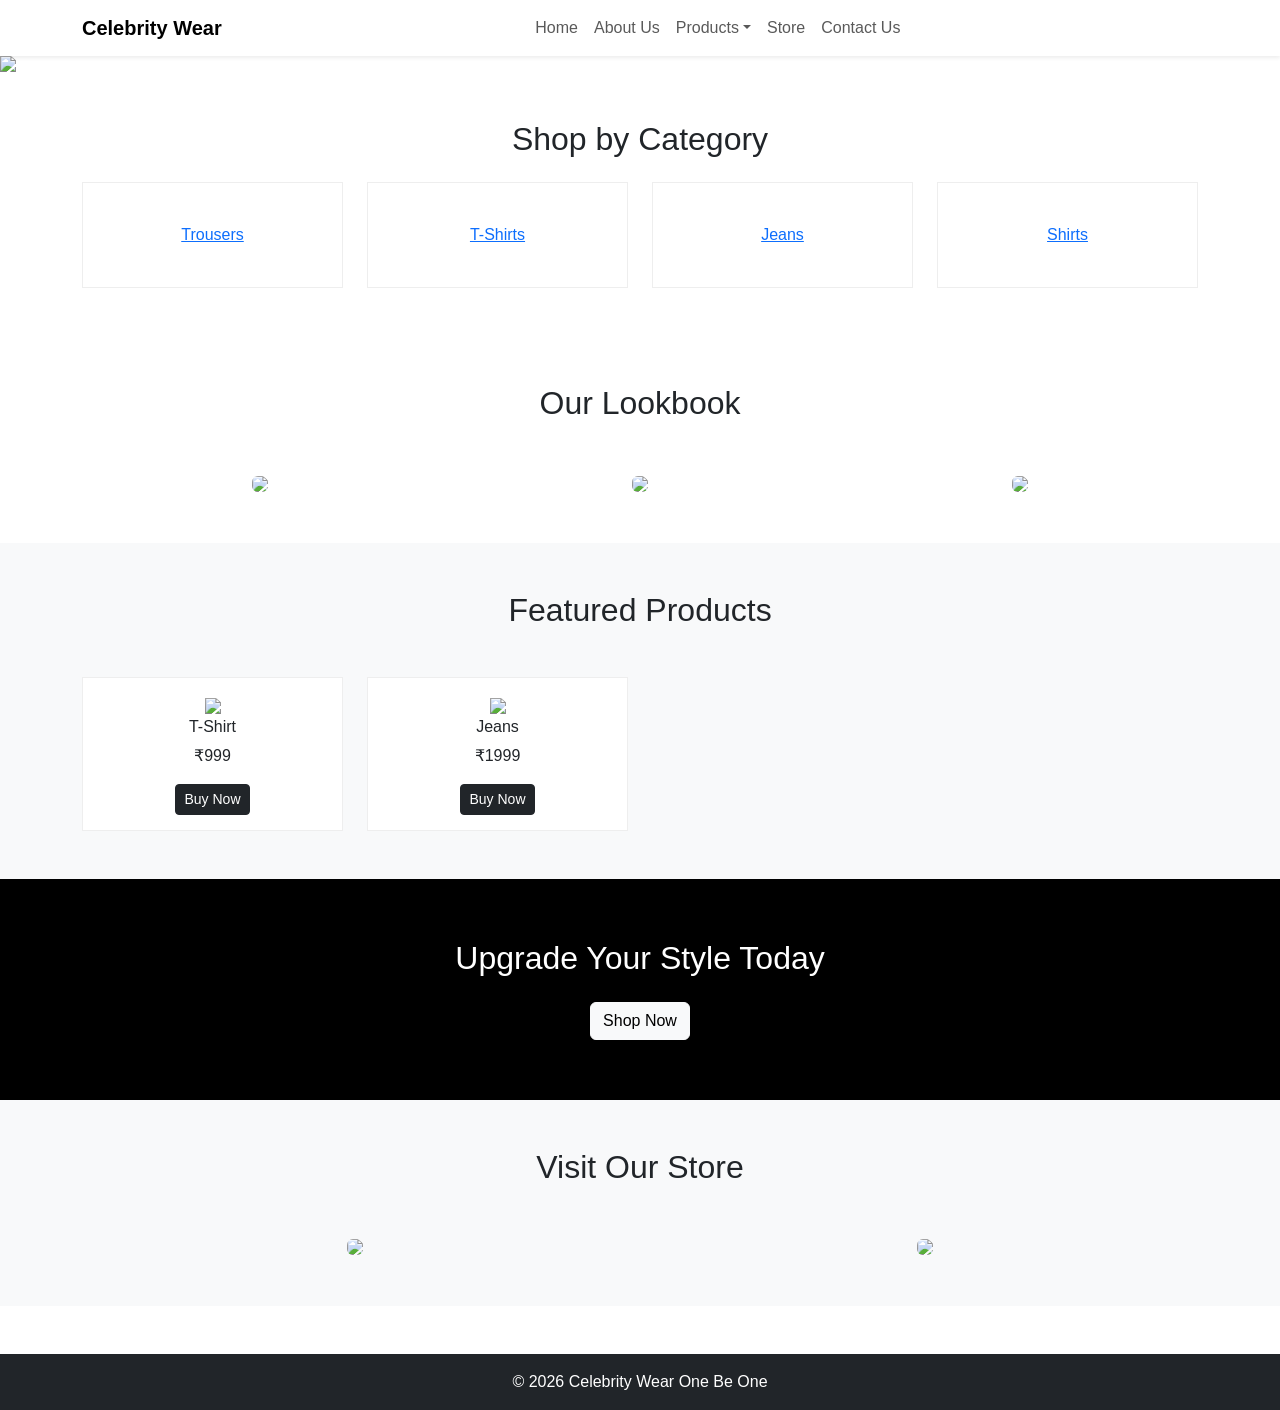
==== index.html @ fda45e7c "Add files via upload" ====
<!DOCTYPE html>
<html lang="en">
<head>
    <meta charset="UTF-8">
    <meta name="viewport" content="width=device-width, initial-scale=1">

    <title>Celebrity Wear One Be One</title>

    <!-- Bootstrap -->
    <link href="https://cdn.jsdelivr.net/npm/bootstrap@5.3.2/dist/css/bootstrap.min.css" rel="stylesheet">

    <!-- CSS -->
    <link rel="stylesheet" href="css/style.css">
</head>

<body>

<!-- Header -->
<div id="cw-header"></div>

<!-- HERO SECTION -->
<section class="cw-hero-slider">

<div id="cwHeroCarousel" class="carousel slide" data-bs-ride="carousel">

  <div class="carousel-inner">

    <!-- Slide 1 -->
    <div class="carousel-item active">
      <img src="images/functions/banner.jpg" class="d-block w-100">
    </div>

    <!-- Slide 2 -->
    <div class="carousel-item">
      <img src="images/functions/banner2.jpeg" class="d-block w-100">
    </div>

    <!-- Slide 3 -->
    <div class="carousel-item">
      <img src="images/functions/banner3.jpeg" class="d-block w-100">
    </div>

  </div>

  <!-- Buttons -->
  <button class="carousel-control-prev" type="button" data-bs-target="#cwHeroCarousel" data-bs-slide="prev">
    <span class="carousel-control-prev-icon"></span>
  </button>

  <button class="carousel-control-next" type="button" data-bs-target="#cwHeroCarousel" data-bs-slide="next">
    <span class="carousel-control-next-icon"></span>
  </button>

</div>

</section>

<!-- Category Sections -->
 <section class="cw-categories py-5">
  <div class="container text-center">

    <h2 class="mb-4">Shop by Category</h2>

    <div class="row">

       <div class="col-md-3">
        <div class="cw-cat-box">
          <a href="products.html?cat=trouser">Trousers</a>
        </div>
      </div>

      <div class="col-md-3">
        <div class="cw-cat-box">
            <a href="products.html?cat=tshirt">T-Shirts</a>
        </div>
      </div>

      <div class="col-md-3">
        <div class="cw-cat-box">
          <a href="products.html?cat=jeans">Jeans</a>
        </div>
      </div>

      <div class="col-md-3">
        <div class="cw-cat-box">
          <a href="products.html?cat=shirt">Shirts</a>
        </div>
      </div>

    </div>

  </div>
</section>

<!-- Lookbook -->
 <section class="cw-lookbook py-5">
  <div class="container text-center">

    <h2 class="mb-5">Our Lookbook</h2>

    <div class="row">

      <div class="col-md-4">
        <img src="images/look1.jpg" class="img-fluid rounded">
      </div>

      <div class="col-md-4">
        <img src="images/look2.jpg" class="img-fluid rounded">
      </div>

      <div class="col-md-4">
        <img src="images/look3.jpg" class="img-fluid rounded">
      </div>

    </div>

  </div>
</section>

<!-- Featured Products -->
 <section class="cw-products py-5 bg-light">
  <div class="container">

    <h2 class="text-center mb-5">Featured Products</h2>

    <div class="row">

      <!-- Product 1 -->
      <div class="col-md-3">
        <div class="cw-product-card">
          <img src="images/products/p1.jpg" class="img-fluid">
          <h6>T-Shirt</h6>
          <p>₹999</p>
          <a href="#" class="btn btn-dark btn-sm">Buy Now</a>
        </div>
      </div>

      <!-- Product 2 -->
      <div class="col-md-3">
        <div class="cw-product-card">
          <img src="images/products/p2.jpg" class="img-fluid">
          <h6>Jeans</h6>
          <p>₹1999</p>
          <a href="#" class="btn btn-dark btn-sm">Buy Now</a>
        </div>
      </div>

      <!-- Add more same -->
      
    </div>

  </div>
</section>

<!-- Call to Action -->
<section class="cw-cta text-center text-white">
  <div class="container">
    <h2>Upgrade Your Style Today</h2>
    <a href="products.html" class="btn btn-light mt-3">Shop Now</a>
  </div>
</section>

<!-- visit -->
<section class="cw-store py-5 bg-light">
  <div class="container text-center">

    <h2 class="mb-5">Visit Our Store</h2>

    <div class="row">

      <div class="col-md-6">
        <img src="images/store/storest.jpeg" class="img-fluid rounded">
      </div>

      <div class="col-md-6">
        <img src="images/store/store2.jpeg" class="img-fluid rounded">
      </div>

    </div>

  </div>
</section>

<!-- Footer -->
<div id="cw-footer"></div>

<!-- Bootstrap JS -->
<script src="https://cdn.jsdelivr.net/npm/bootstrap@5.3.2/dist/js/bootstrap.bundle.min.js"></script>

<!-- Include JS -->
<script src="js/include.js"></script>

</body>
</html>
---- css/style.css ----
/* Global */
body {
    font-family: Arial, sans-serif;
}

/* Navbar */
.cw-navbar {
    background: #fff;
}

/* Hero Section */
.cw-hero {
    background: #f8f9fa;
    padding: 80px 0;
     height: 90vh;
    background: url('../images/banner.jpg') center/cover no-repeat;
}
.cw-hero-slider img {
  max-height: 100%;
    max-width: 100%;
    object-fit: cover;
}

/* Footer */
.cw-footer {
    background: #000;
}

/* Category Sections */
.cw-cat-box {
    border: 1px solid #eee;
    padding: 40px;
    transition: 0.3s;
}

.cw-cat-box:hover {
    background: #000;
    color: #fff;
}

/* lookbook */
.cw-lookbook img {
    transition: 0.3s;
}

.cw-lookbook img:hover {
    transform: scale(1.05);
}

/* Featured Products */
.cw-product-card {
    background: #fff;
    padding: 15px;
    text-align: center;
    border: 1px solid #eee;
    transition: 0.3s;
}

.cw-product-card:hover {
    transform: translateY(-5px);
}

/* Call to Action */
.cw-cta {
    background: #000;
    padding: 60px 0;
}

/* product */
.cw-products-header {
    background: #f8f9fa;
}

.cw-product-card {
    background: #fff;
    padding: 15px;
    text-align: center;
    border: 1px solid #eee;
    transition: 0.3s;
}

.cw-product-card:hover {
    transform: translateY(-5px);
}
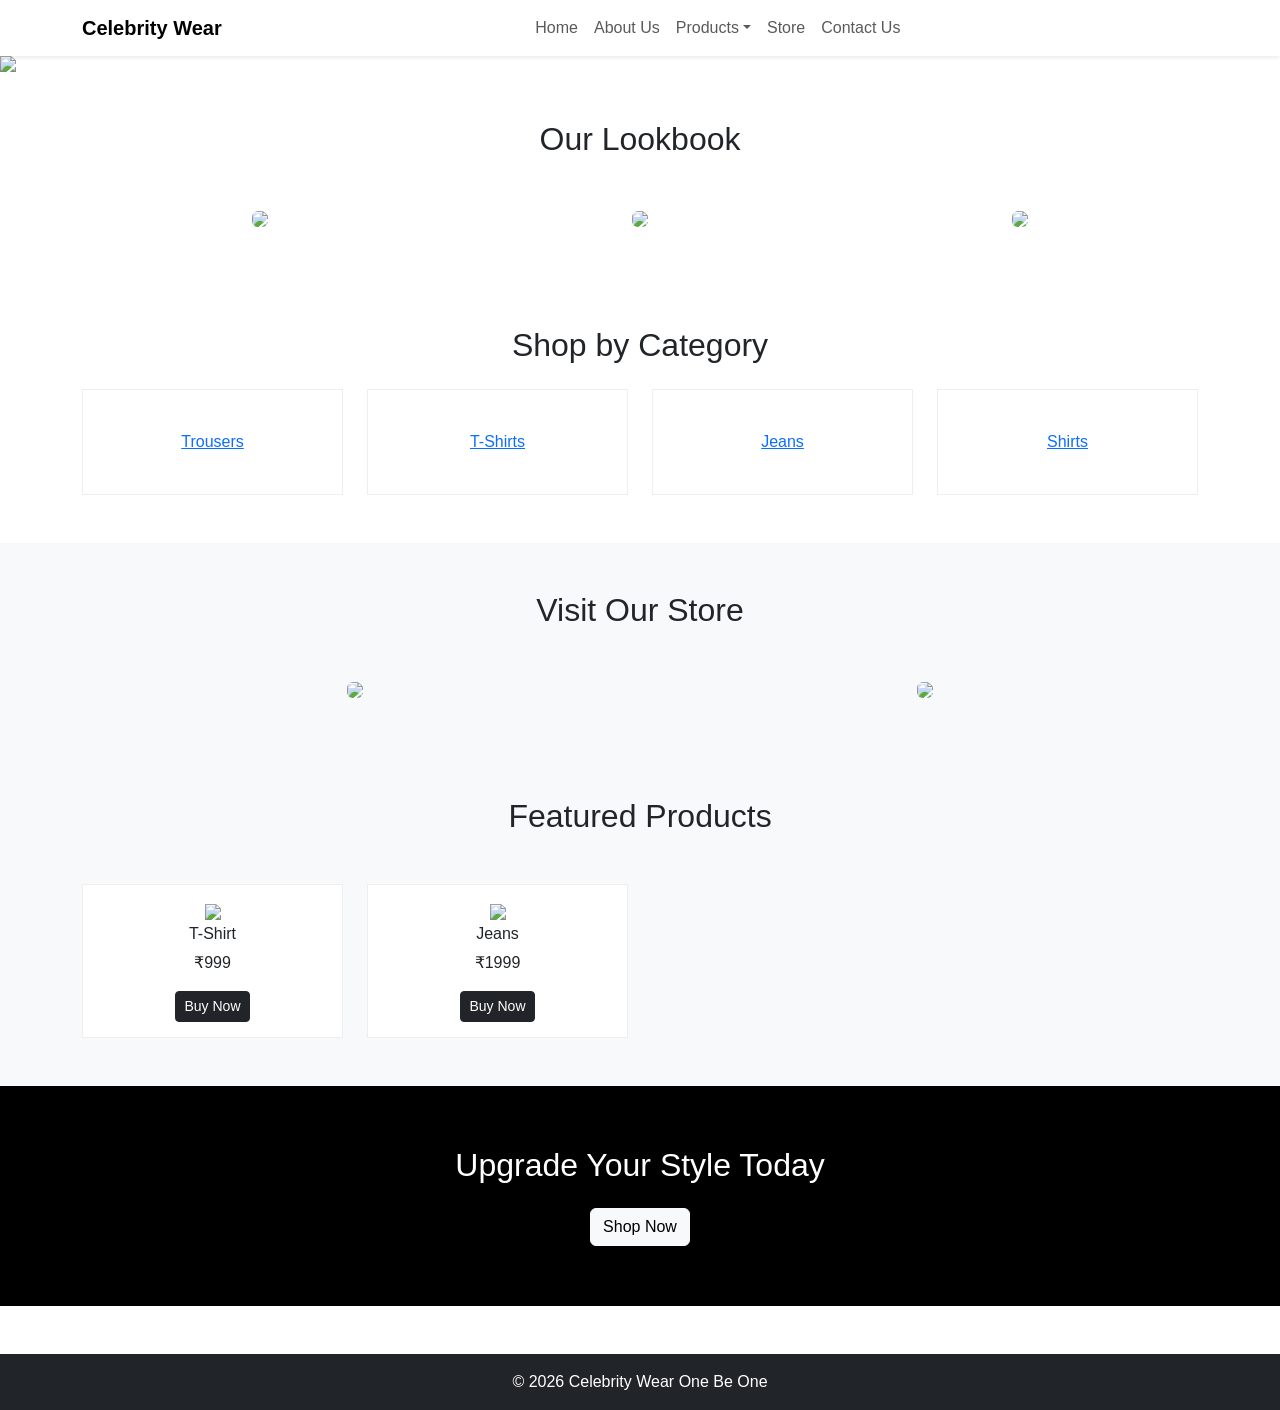
==== commit 3315f2ac: "first commit" ====
--- a/index.html
+++ b/index.html
@@ -1,194 +1,192 @@
-<!DOCTYPE html>
-<html lang="en">
-<head>
-    <meta charset="UTF-8">
-    <meta name="viewport" content="width=device-width, initial-scale=1">
-
-    <title>Celebrity Wear One Be One</title>
-
-    <!-- Bootstrap -->
-    <link href="https://cdn.jsdelivr.net/npm/bootstrap@5.3.2/dist/css/bootstrap.min.css" rel="stylesheet">
-
-    <!-- CSS -->
-    <link rel="stylesheet" href="css/style.css">
-</head>
-
-<body>
-
-<!-- Header -->
-<div id="cw-header"></div>
-
-<!-- HERO SECTION -->
-<section class="cw-hero-slider">
-
-<div id="cwHeroCarousel" class="carousel slide" data-bs-ride="carousel">
-
-  <div class="carousel-inner">
-
-    <!-- Slide 1 -->
-    <div class="carousel-item active">
-      <img src="images/functions/banner.jpg" class="d-block w-100">
-    </div>
-
-    <!-- Slide 2 -->
-    <div class="carousel-item">
-      <img src="images/functions/banner2.jpeg" class="d-block w-100">
-    </div>
-
-    <!-- Slide 3 -->
-    <div class="carousel-item">
-      <img src="images/functions/banner3.jpeg" class="d-block w-100">
-    </div>
-
-  </div>
-
-  <!-- Buttons -->
-  <button class="carousel-control-prev" type="button" data-bs-target="#cwHeroCarousel" data-bs-slide="prev">
-    <span class="carousel-control-prev-icon"></span>
-  </button>
-
-  <button class="carousel-control-next" type="button" data-bs-target="#cwHeroCarousel" data-bs-slide="next">
-    <span class="carousel-control-next-icon"></span>
-  </button>
-
-</div>
-
-</section>
-
-<!-- Category Sections -->
- <section class="cw-categories py-5">
-  <div class="container text-center">
-
-    <h2 class="mb-4">Shop by Category</h2>
-
-    <div class="row">
-
-       <div class="col-md-3">
-        <div class="cw-cat-box">
-          <a href="products.html?cat=trouser">Trousers</a>
-        </div>
-      </div>
-
-      <div class="col-md-3">
-        <div class="cw-cat-box">
-            <a href="products.html?cat=tshirt">T-Shirts</a>
-        </div>
-      </div>
-
-      <div class="col-md-3">
-        <div class="cw-cat-box">
-          <a href="products.html?cat=jeans">Jeans</a>
-        </div>
-      </div>
-
-      <div class="col-md-3">
-        <div class="cw-cat-box">
-          <a href="products.html?cat=shirt">Shirts</a>
-        </div>
-      </div>
-
-    </div>
-
-  </div>
-</section>
-
-<!-- Lookbook -->
- <section class="cw-lookbook py-5">
-  <div class="container text-center">
-
-    <h2 class="mb-5">Our Lookbook</h2>
-
-    <div class="row">
-
-      <div class="col-md-4">
-        <img src="images/look1.jpg" class="img-fluid rounded">
-      </div>
-
-      <div class="col-md-4">
-        <img src="images/look2.jpg" class="img-fluid rounded">
-      </div>
-
-      <div class="col-md-4">
-        <img src="images/look3.jpg" class="img-fluid rounded">
-      </div>
-
-    </div>
-
-  </div>
-</section>
-
-<!-- Featured Products -->
- <section class="cw-products py-5 bg-light">
-  <div class="container">
-
-    <h2 class="text-center mb-5">Featured Products</h2>
-
-    <div class="row">
-
-      <!-- Product 1 -->
-      <div class="col-md-3">
-        <div class="cw-product-card">
-          <img src="images/products/p1.jpg" class="img-fluid">
-          <h6>T-Shirt</h6>
-          <p>₹999</p>
-          <a href="#" class="btn btn-dark btn-sm">Buy Now</a>
-        </div>
-      </div>
-
-      <!-- Product 2 -->
-      <div class="col-md-3">
-        <div class="cw-product-card">
-          <img src="images/products/p2.jpg" class="img-fluid">
-          <h6>Jeans</h6>
-          <p>₹1999</p>
-          <a href="#" class="btn btn-dark btn-sm">Buy Now</a>
-        </div>
-      </div>
-
-      <!-- Add more same -->
-      
-    </div>
-
-  </div>
-</section>
-
-<!-- Call to Action -->
-<section class="cw-cta text-center text-white">
-  <div class="container">
-    <h2>Upgrade Your Style Today</h2>
-    <a href="products.html" class="btn btn-light mt-3">Shop Now</a>
-  </div>
-</section>
-
-<!-- visit -->
-<section class="cw-store py-5 bg-light">
-  <div class="container text-center">
-
-    <h2 class="mb-5">Visit Our Store</h2>
-
-    <div class="row">
-
-      <div class="col-md-6">
-        <img src="images/store/storest.jpeg" class="img-fluid rounded">
-      </div>
-
-      <div class="col-md-6">
-        <img src="images/store/store2.jpeg" class="img-fluid rounded">
-      </div>
-
-    </div>
-
-  </div>
-</section>
-
-<!-- Footer -->
-<div id="cw-footer"></div>
-
-<!-- Bootstrap JS -->
-<script src="https://cdn.jsdelivr.net/npm/bootstrap@5.3.2/dist/js/bootstrap.bundle.min.js"></script>
-
-<!-- Include JS -->
-<script src="js/include.js"></script>
-
-</body>
+<!DOCTYPE html>
+<html lang="en">
+<head>
+    <meta charset="UTF-8">
+    <meta name="viewport" content="width=device-width, initial-scale=1">
+
+    <title>Celebrity Wear One Be One</title>
+
+    <!-- Bootstrap -->
+    <link href="https://cdn.jsdelivr.net/npm/bootstrap@5.3.2/dist/css/bootstrap.min.css" rel="stylesheet">
+
+    <!-- CSS -->
+    <link rel="stylesheet" href="css/style.css">
+</head>
+
+<body>
+
+<!-- Header -->
+<div id="cw-header"></div>
+
+<!-- HERO SECTION -->
+<section class="cw-hero-slider">
+
+<div id="cwHeroCarousel" class="carousel slide" data-bs-ride="carousel">
+
+  <div class="carousel-inner">
+
+    <!-- Slide 1 -->
+    <div class="carousel-item active">
+      <img src="images/banner1.jpg" class="d-block w-100">
+    </div>
+
+    <!-- Slide 2 -->
+    <div class="carousel-item">
+      <img src="images/banner2.jpg" class="d-block w-100">
+    </div>
+
+    <!-- Slide 3 -->
+    <div class="carousel-item">
+      <img src="images/banner3.jpg" class="d-block w-100">
+    </div>
+
+  </div>
+
+  <!-- Buttons -->
+  <button class="carousel-control-prev" type="button" data-bs-target="#cwHeroCarousel" data-bs-slide="prev">
+    <span class="carousel-control-prev-icon"></span>
+  </button>
+
+  <button class="carousel-control-next" type="button" data-bs-target="#cwHeroCarousel" data-bs-slide="next">
+    <span class="carousel-control-next-icon"></span>
+  </button>
+
+</div>
+
+</section>
+
+<!-- our looks -->
+ <section class="cw-lookbook py-5">
+  <div class="container text-center">
+
+    <h2 class="mb-5">Our Lookbook</h2>
+
+    <div class="row">
+
+      <div class="col-md-4">
+        <img src="images/look1.jpg" class="img-fluid rounded">
+      </div>
+
+      <div class="col-md-4">
+        <img src="images/look2.jpg" class="img-fluid rounded">
+      </div>
+
+      <div class="col-md-4">
+        <img src="images/look3.jpg" class="img-fluid rounded">
+      </div>
+
+    </div>
+
+  </div>
+</section>
+<!-- CATEGORIES SECTION -->
+<section class="cw-categories py-5">
+  <div class="container text-center">
+
+    <h2 class="mb-4">Shop by Category</h2>
+
+    <div class="row">
+
+      <div class="col-md-3">
+        <div class="cw-cat-box">
+          <a href="products.html?cat=trouser">Trousers</a>
+        </div>
+      </div>
+
+      <div class="col-md-3">
+        <div class="cw-cat-box">
+         <a href="products.html?cat=tshirt">T-Shirts</a>
+        </div>
+      </div>
+
+      <div class="col-md-3">
+        <div class="cw-cat-box">
+          <a href="products.html?cat=jeans">Jeans</a>
+        </div>
+      </div>
+
+      <div class="col-md-3">
+        <div class="cw-cat-box">
+          <a href="products.html?cat=shirt">Shirts</a>
+        </div>
+      </div>
+
+    </div>
+
+  </div>
+</section>
+
+<!-- visit store -->
+ <section class="cw-store py-5 bg-light">
+  <div class="container text-center">
+
+    <h2 class="mb-5">Visit Our Store</h2>
+
+    <div class="row">
+
+      <div class="col-md-6">
+        <img src="images/store1.jpg" class="img-fluid rounded">
+      </div>
+
+      <div class="col-md-6">
+        <img src="images/store2.jpg" class="img-fluid rounded">
+      </div>
+
+    </div>
+
+  </div>
+</section>
+
+<!-- Featured Products -->
+ <section class="cw-products py-5 bg-light">
+  <div class="container">
+
+    <h2 class="text-center mb-5">Featured Products</h2>
+
+    <div class="row">
+
+      <!-- Product 1 -->
+      <div class="col-md-3">
+        <div class="cw-product-card">
+          <img src="images/products/p1.jpg" class="img-fluid">
+          <h6>T-Shirt</h6>
+          <p>₹999</p>
+          <a href="#" class="btn btn-dark btn-sm">Buy Now</a>
+        </div>
+      </div>
+
+      <!-- Product 2 -->
+      <div class="col-md-3">
+        <div class="cw-product-card">
+          <img src="images/products/p2.jpg" class="img-fluid">
+          <h6>Jeans</h6>
+          <p>₹1999</p>
+          <a href="#" class="btn btn-dark btn-sm">Buy Now</a>
+        </div>
+      </div>
+
+      <!-- Add more same -->
+      
+    </div>
+
+  </div>
+</section>
+
+<!-- CTA SECTION -->
+<section class="cw-cta text-center text-white">
+  <div class="container">
+    <h2>Upgrade Your Style Today</h2>
+    <a href="products.html" class="btn btn-light mt-3">Shop Now</a>
+  </div>
+</section>
+<!-- Footer -->
+<div id="cw-footer"></div>
+
+<!-- Bootstrap JS -->
+<script src="https://cdn.jsdelivr.net/npm/bootstrap@5.3.2/dist/js/bootstrap.bundle.min.js"></script>
+
+<!-- Include JS -->
+<script src="js/include.js"></script>
+
+</body>
 </html>
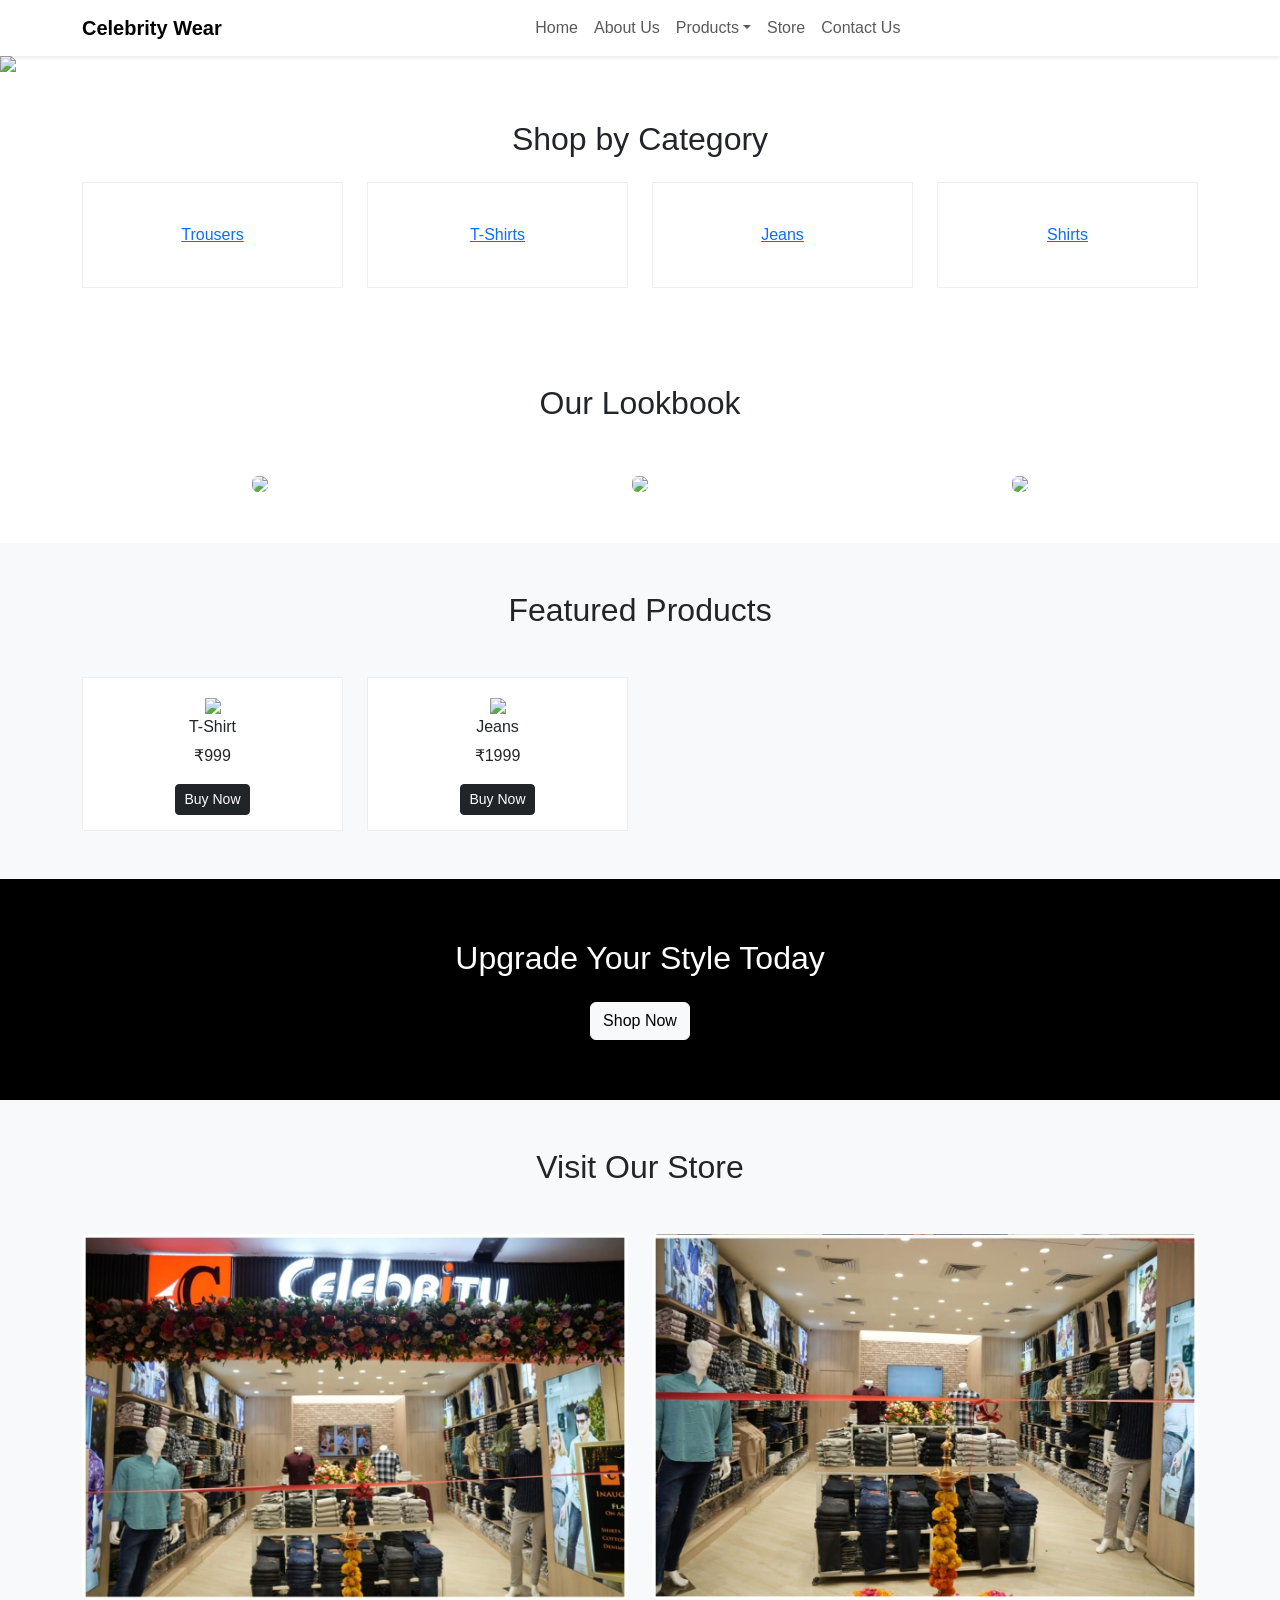
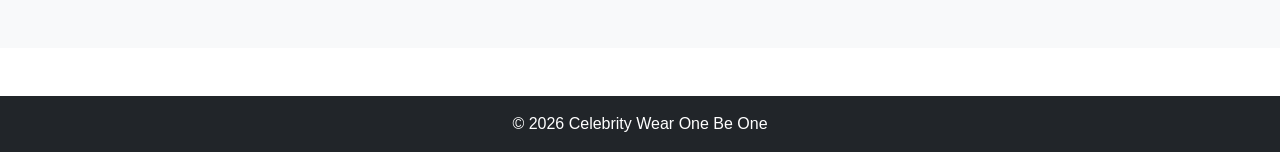
==== commit d57cd01a: "update website" ====
--- a/index.html
+++ b/index.html
@@ -27,17 +27,17 @@
 
     <!-- Slide 1 -->
     <div class="carousel-item active">
-      <img src="images/banner1.jpg" class="d-block w-100">
+      <img src="images/functions/banner.jpg" class="d-block w-100">
     </div>
 
     <!-- Slide 2 -->
     <div class="carousel-item">
-      <img src="images/banner2.jpg" class="d-block w-100">
+      <img src="images/functions/banner2.jpeg" class="d-block w-100">
     </div>
 
     <!-- Slide 3 -->
     <div class="carousel-item">
-      <img src="images/banner3.jpg" class="d-block w-100">
+      <img src="images/functions/banner3.jpeg" class="d-block w-100">
     </div>
 
   </div>
@@ -55,39 +55,15 @@
 
 </section>
 
-<!-- our looks -->
- <section class="cw-lookbook py-5">
-  <div class="container text-center">
-
-    <h2 class="mb-5">Our Lookbook</h2>
-
-    <div class="row">
-
-      <div class="col-md-4">
-        <img src="images/look1.jpg" class="img-fluid rounded">
-      </div>
-
-      <div class="col-md-4">
-        <img src="images/look2.jpg" class="img-fluid rounded">
-      </div>
-
-      <div class="col-md-4">
-        <img src="images/look3.jpg" class="img-fluid rounded">
-      </div>
-
-    </div>
-
-  </div>
-</section>
-<!-- CATEGORIES SECTION -->
-<section class="cw-categories py-5">
+<!-- Category Sections -->
+ <section class="cw-categories py-5">
   <div class="container text-center">
 
     <h2 class="mb-4">Shop by Category</h2>
 
     <div class="row">
 
-      <div class="col-md-3">
+       <div class="col-md-3">
         <div class="cw-cat-box">
           <a href="products.html?cat=trouser">Trousers</a>
         </div>
@@ -95,7 +71,7 @@
 
       <div class="col-md-3">
         <div class="cw-cat-box">
-         <a href="products.html?cat=tshirt">T-Shirts</a>
+            <a href="products.html?cat=tshirt">T-Shirts</a>
         </div>
       </div>
 
@@ -116,20 +92,24 @@
   </div>
 </section>
 
-<!-- visit store -->
- <section class="cw-store py-5 bg-light">
+<!-- Lookbook -->
+ <section class="cw-lookbook py-5">
   <div class="container text-center">
 
-    <h2 class="mb-5">Visit Our Store</h2>
+    <h2 class="mb-5">Our Lookbook</h2>
 
     <div class="row">
 
-      <div class="col-md-6">
-        <img src="images/store1.jpg" class="img-fluid rounded">
+      <div class="col-md-4">
+        <img src="images/look1.jpg" class="img-fluid rounded">
       </div>
 
-      <div class="col-md-6">
-        <img src="images/store2.jpg" class="img-fluid rounded">
+      <div class="col-md-4">
+        <img src="images/look2.jpg" class="img-fluid rounded">
+      </div>
+
+      <div class="col-md-4">
+        <img src="images/look3.jpg" class="img-fluid rounded">
       </div>
 
     </div>
@@ -172,13 +152,35 @@
   </div>
 </section>
 
-<!-- CTA SECTION -->
+<!-- Call to Action -->
 <section class="cw-cta text-center text-white">
   <div class="container">
     <h2>Upgrade Your Style Today</h2>
     <a href="products.html" class="btn btn-light mt-3">Shop Now</a>
   </div>
 </section>
+
+<!-- visit -->
+<section class="cw-store py-5 bg-light">
+  <div class="container text-center">
+
+    <h2 class="mb-5">Visit Our Store</h2>
+
+    <div class="row">
+
+      <div class="col-md-6">
+        <img src="images/store/store1.jpeg" class="img-fluid rounded">
+      </div>
+
+      <div class="col-md-6">
+        <img src="images/store/store2.jpeg" class="img-fluid rounded">
+      </div>
+
+    </div>
+
+  </div>
+</section>
+
 <!-- Footer -->
 <div id="cw-footer"></div>
 
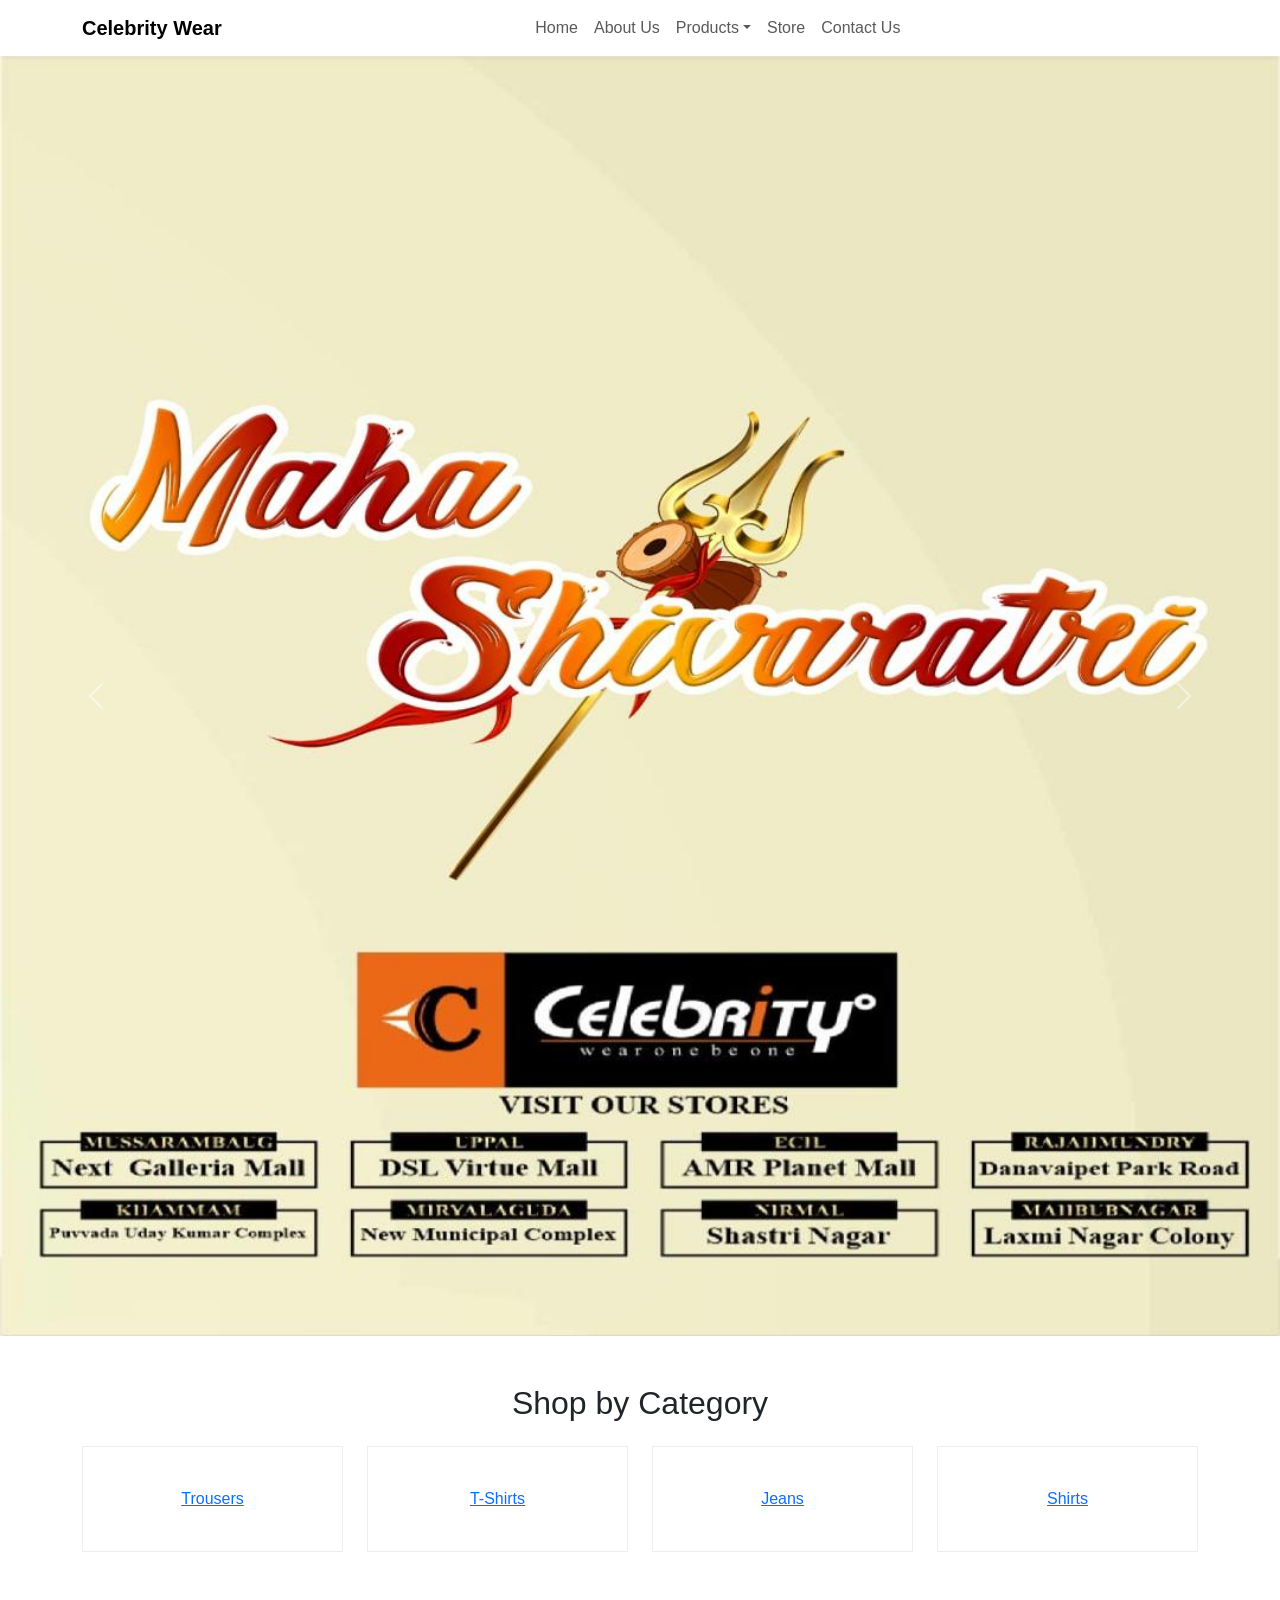
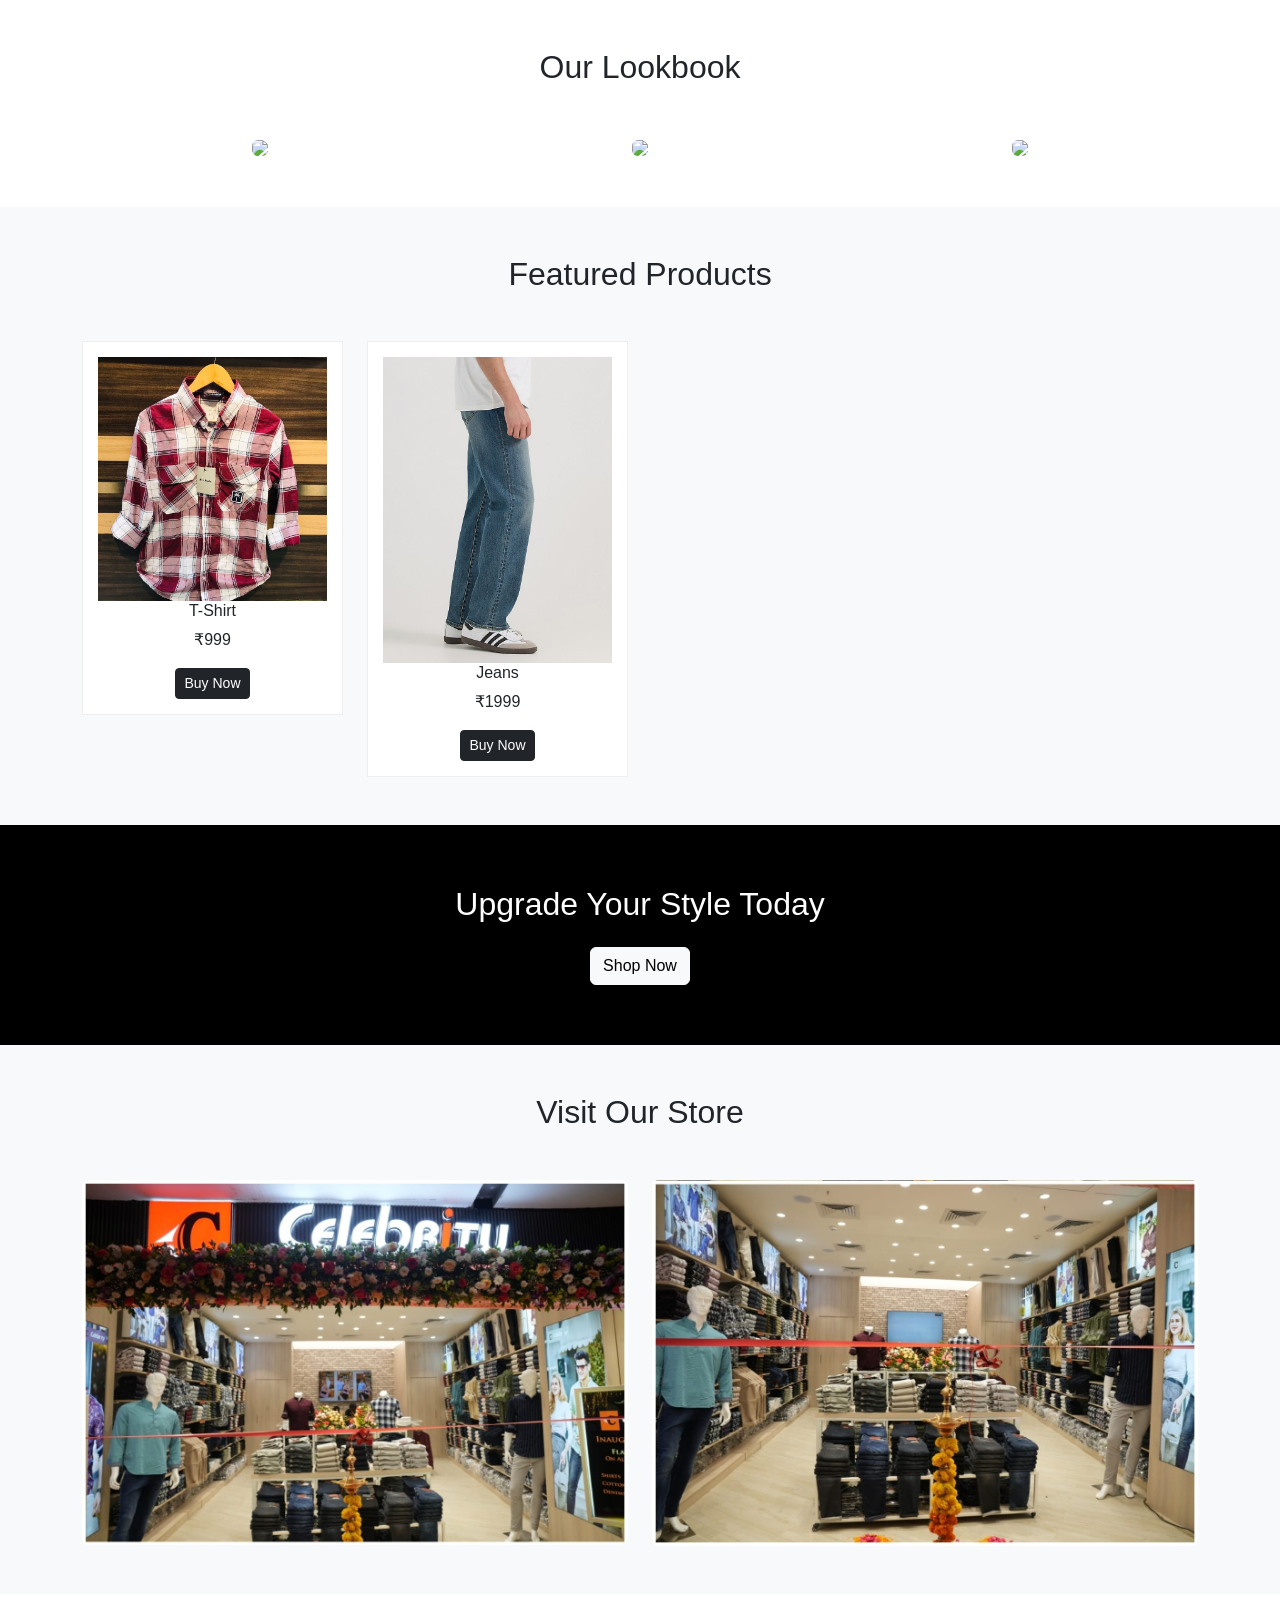
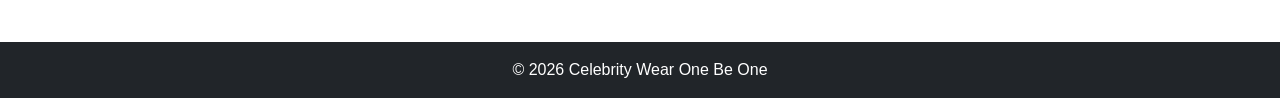
==== commit 1068a57e: "add images" ====
--- a/index.html
+++ b/index.html
@@ -1,3 +1,4 @@
+
 <!DOCTYPE html>
 <html lang="en">
 <head>
@@ -27,7 +28,7 @@
 
     <!-- Slide 1 -->
     <div class="carousel-item active">
-      <img src="images/functions/banner.jpg" class="d-block w-100">
+      <img src="images/functions/banner1.jpg" class="d-block w-100">
     </div>
 
     <!-- Slide 2 -->
@@ -128,7 +129,7 @@
       <!-- Product 1 -->
       <div class="col-md-3">
         <div class="cw-product-card">
-          <img src="images/products/p1.jpg" class="img-fluid">
+          <img src="images/shirts/shirt1.jpg" class="img-fluid">
           <h6>T-Shirt</h6>
           <p>₹999</p>
           <a href="#" class="btn btn-dark btn-sm">Buy Now</a>
@@ -138,7 +139,7 @@
       <!-- Product 2 -->
       <div class="col-md-3">
         <div class="cw-product-card">
-          <img src="images/products/p2.jpg" class="img-fluid">
+          <img src="images/jeans/jeans1.jpg" class="img-fluid">
           <h6>Jeans</h6>
           <p>₹1999</p>
           <a href="#" class="btn btn-dark btn-sm">Buy Now</a>
@@ -160,7 +161,7 @@
   </div>
 </section>
 
-<!-- visit -->
+<!-- visit us-->
 <section class="cw-store py-5 bg-light">
   <div class="container text-center">
 
@@ -191,4 +192,3 @@
 <script src="js/include.js"></script>
 
 </body>
-</html>
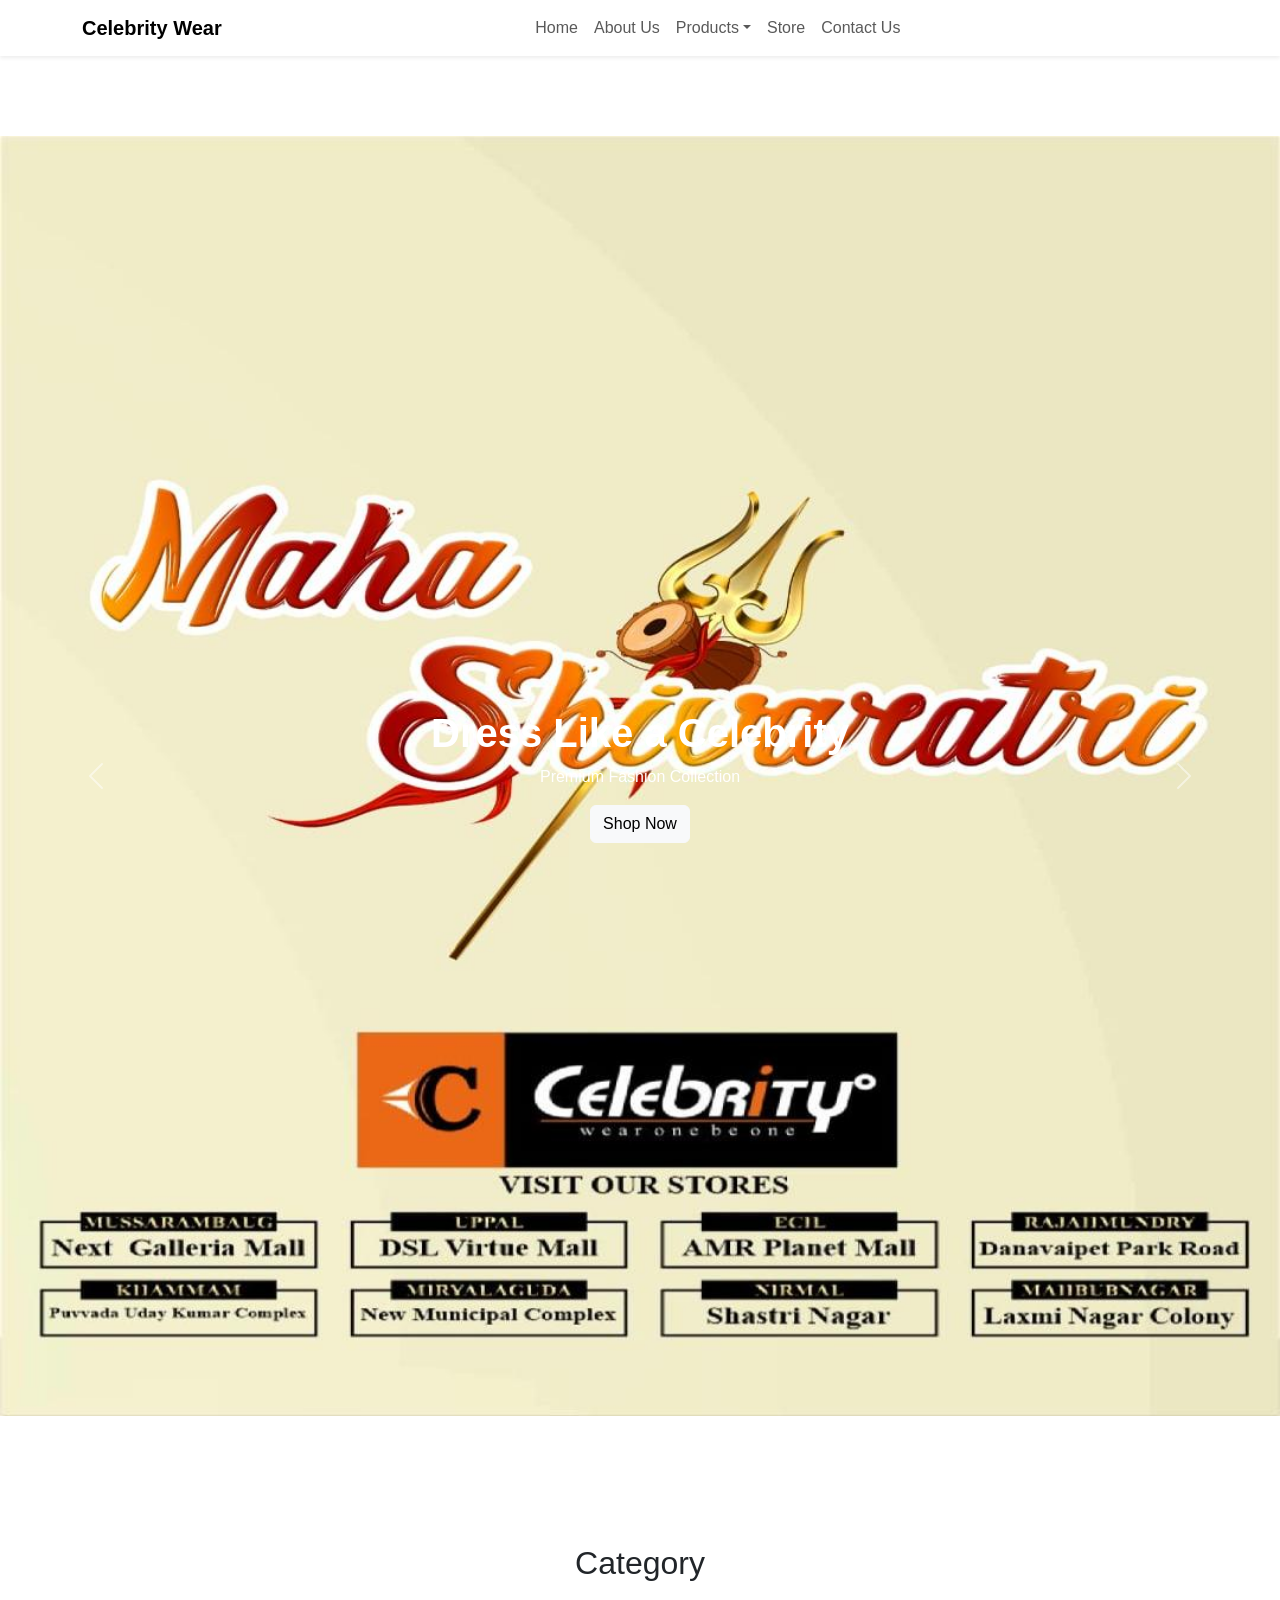
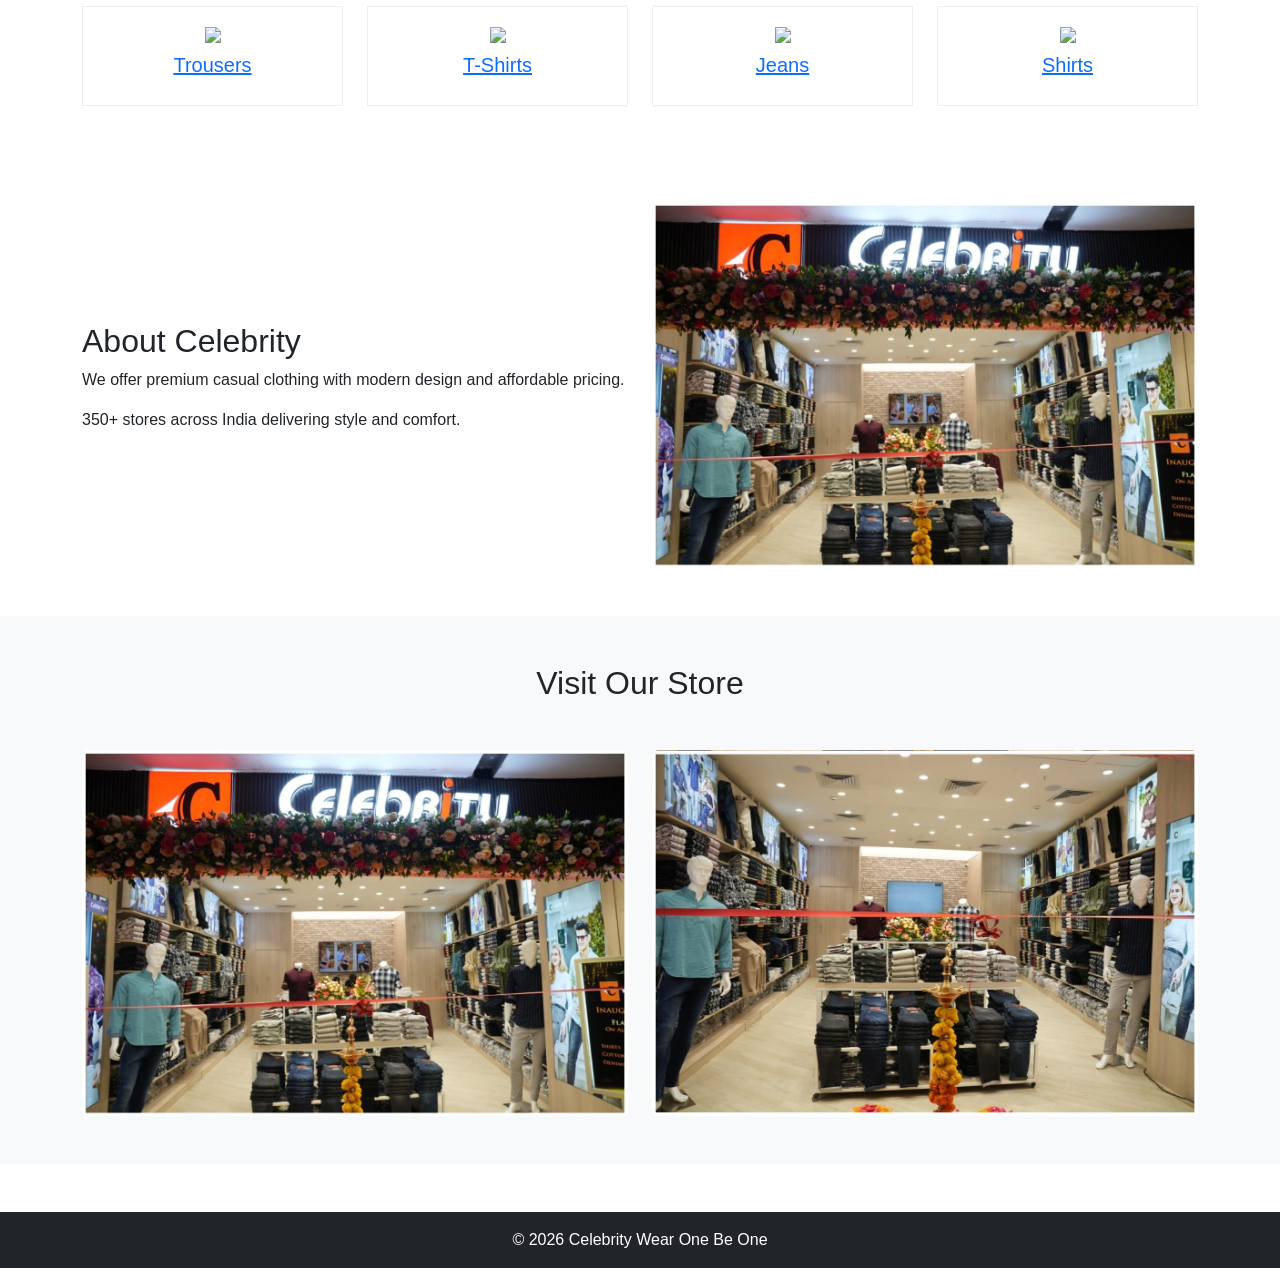
==== commit 6f5b6198: "update code" ====
--- a/index.html
+++ b/index.html
@@ -19,6 +19,7 @@
 <!-- Header -->
 <div id="cw-header"></div>
 
+
 <!-- HERO SECTION -->
 <section class="cw-hero-slider">
 
@@ -29,18 +30,29 @@
     <!-- Slide 1 -->
     <div class="carousel-item active">
       <img src="images/functions/banner1.jpg" class="d-block w-100">
+
+      <div class="cw-hero-overlay">
+        <h1>Dress Like a Celebrity</h1>
+        <p>Premium Fashion Collection</p>
+        <a href="products.html" class="btn btn-light">Shop Now</a>
+  </div>
     </div>
 
     <!-- Slide 2 -->
     <div class="carousel-item">
       <img src="images/functions/banner2.jpeg" class="d-block w-100">
+      <div class="carousel-item">
+  <img src="images/functions/banner2.jpeg" class="d-block w-100">
+
+  <div class="cw-hero-overlay">
+    <h1>New Collection</h1>
+    <p>Trendy & Stylish Wear</p>
+    <a href="products.html" class="btn btn-light">Shop Now</a>
+  </div>
+</div>
     </div>
 
-    <!-- Slide 3 -->
-    <div class="carousel-item">
-      <img src="images/functions/banner3.jpeg" class="d-block w-100">
-    </div>
-
+    
   </div>
 
   <!-- Buttons -->
@@ -60,31 +72,43 @@
  <section class="cw-categories py-5">
   <div class="container text-center">
 
-    <h2 class="mb-4">Shop by Category</h2>
+    <h2 class="mb-4">Category</h2>
 
     <div class="row">
 
        <div class="col-md-3">
         <div class="cw-cat-box">
-          <a href="products.html?cat=trouser">Trousers</a>
+          <a href="products.html?cat=trouser">
+            <img src="images/categories/trouser.jpg" class="img-fluid">
+            <h5>Trousers</h5>
+          </a>
         </div>
       </div>
 
       <div class="col-md-3">
         <div class="cw-cat-box">
-            <a href="products.html?cat=tshirt">T-Shirts</a>
+          <a href="products.html?cat=tshirt">
+          <img src="images/categories/tshirt.jpg" class="img-fluid">
+          <h5>T-Shirts</h5>
+          </a>
         </div>
       </div>
 
       <div class="col-md-3">
         <div class="cw-cat-box">
-          <a href="products.html?cat=jeans">Jeans</a>
+          <a href="products.html?cat=jeans">
+            <img src="images/categories/jeans.jpg" class="img-fluid">
+            <h5>Jeans</h5>
+          </a>
         </div>
       </div>
 
       <div class="col-md-3">
         <div class="cw-cat-box">
-          <a href="products.html?cat=shirt">Shirts</a>
+          <a href="products.html?cat=shirt">
+            <img src="images/categories/shirt.jpg" class="img-fluid">
+            <h5>Shirts</h5>
+          </a>
         </div>
       </div>
 
@@ -92,72 +116,27 @@
 
   </div>
 </section>
+ 
+<!-- about us -->
+ <section class="cw-about py-5">
+  <div class="container">
+    <div class="row align-items-center">
 
-<!-- Lookbook -->
- <section class="cw-lookbook py-5">
-  <div class="container text-center">
-
-    <h2 class="mb-5">Our Lookbook</h2>
-
-    <div class="row">
-
-      <div class="col-md-4">
-        <img src="images/look1.jpg" class="img-fluid rounded">
+      <div class="col-md-6">
+        <h2>About Celebrity</h2>
+        <p>
+          We offer premium casual clothing with modern design and affordable pricing.
+        </p>
+        <p>
+          350+ stores across India delivering style and comfort.
+        </p>
       </div>
 
-      <div class="col-md-4">
-        <img src="images/look2.jpg" class="img-fluid rounded">
-      </div>
-
-      <div class="col-md-4">
-        <img src="images/look3.jpg" class="img-fluid rounded">
+      <div class="col-md-6">
+        <img src="images/store/store1.jpeg" class="img-fluid rounded">
       </div>
 
     </div>
-
-  </div>
-</section>
-
-<!-- Featured Products -->
- <section class="cw-products py-5 bg-light">
-  <div class="container">
-
-    <h2 class="text-center mb-5">Featured Products</h2>
-
-    <div class="row">
-
-      <!-- Product 1 -->
-      <div class="col-md-3">
-        <div class="cw-product-card">
-          <img src="images/shirts/shirt1.jpg" class="img-fluid">
-          <h6>T-Shirt</h6>
-          <p>₹999</p>
-          <a href="#" class="btn btn-dark btn-sm">Buy Now</a>
-        </div>
-      </div>
-
-      <!-- Product 2 -->
-      <div class="col-md-3">
-        <div class="cw-product-card">
-          <img src="images/jeans/jeans1.jpg" class="img-fluid">
-          <h6>Jeans</h6>
-          <p>₹1999</p>
-          <a href="#" class="btn btn-dark btn-sm">Buy Now</a>
-        </div>
-      </div>
-
-      <!-- Add more same -->
-      
-    </div>
-
-  </div>
-</section>
-
-<!-- Call to Action -->
-<section class="cw-cta text-center text-white">
-  <div class="container">
-    <h2>Upgrade Your Style Today</h2>
-    <a href="products.html" class="btn btn-light mt-3">Shop Now</a>
   </div>
 </section>
 
--- a/css/style.css
+++ b/css/style.css
@@ -20,7 +20,23 @@
     max-width: 100%;
     object-fit: cover;
 }
+.cw-hero-slider {
+    position: relative;
+}
 
+.cw-hero-overlay {
+    position: absolute;
+    top: 50%;
+    left: 50%;
+    transform: translate(-50%, -50%);
+    color: #fff;
+    text-align: center;
+}
+
+.cw-hero-overlay h1 {
+    font-size: 40px;
+    font-weight: bold;
+}
 /* Footer */
 .cw-footer {
     background: #000;
@@ -29,23 +45,21 @@
 /* Category Sections */
 .cw-cat-box {
     border: 1px solid #eee;
-    padding: 40px;
+    padding: 20px;
     transition: 0.3s;
+    text-align: center;
+}
+
+.cw-cat-box img {
+    height: 150px;
+    object-fit: cover;
+    margin-bottom: 10px;
 }
 
 .cw-cat-box:hover {
-    background: #000;
-    color: #fff;
+    transform: scale(1.05);
 }
 
-/* lookbook */
-.cw-lookbook img {
-    transition: 0.3s;
-}
-
-.cw-lookbook img:hover {
-    transform: scale(1.05);
-}
 
 /* Featured Products */
 .cw-product-card {
@@ -83,3 +97,14 @@
     transform: translateY(-5px);
 }
 
+.cw-store img {
+    transition: 0.3s;
+}
+
+.cw-store img:hover {
+    transform: scale(1.05);
+}
+
+section {
+    padding: 80px 0;
+}
